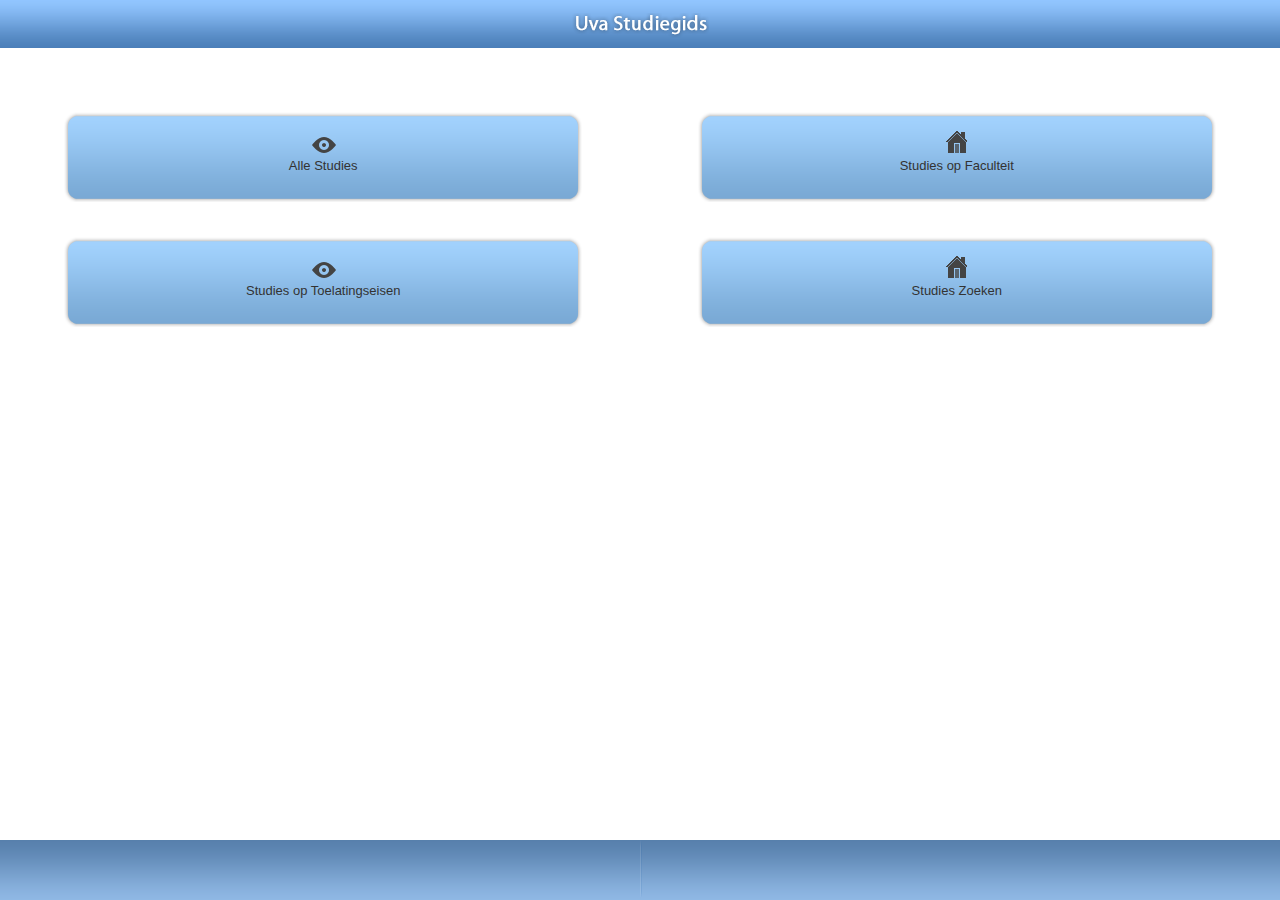
==== ontwerp/index.html @ fea1e6c2 "Added devider in footerbar." ====
<!html>
<head>
	<title>Mobiele Studiegids UvA</title>
	<link type="text/css" rel="stylesheet" media="screen" href="client/main.css" />
	
	<!-- Apple Specific META-codes -->
	
	<meta name="apple-mobile-web-app-capable" content="yes" />
	<meta name="apple-mobile-web-app-status-bar-style" content="black /">
	<meta name ="viewport" content ="width = 320,initial-scale = 2.3, user-scalable = yes" />
	
</head>
<body>
	
	<div class="topbar">
		<img src="./client/img/main-logo.png" alt="Mobiele Studiegids Uva" title="Logo Mobiele Studiegids Uva" />
	</div>
	
	<ul class="homelist">
		
		<li>
			<a href="#allestudies">
				
				<img src="client/img/button-left.gif" alt="Alle Studies tonen" class="left" />
				<img src="client/img/button-right.gif" alt="Alle Studies tonen" class="right" />
				
				<img src="client/img/alle_studies_icon.gif" alt="Alle Studies tonen" class="icon" />
				
				<p>
					Alle Studies
				</p>
				<div></div>
				
			</a>
		</li>
		
		<li>
			<a href="#zoeken/faculteit">
				
				<img src="client/img/button-left.gif" alt="Zoeken op Faculteit" class="left" />
				<img src="client/img/button-right.gif" alt="Zoeken op Faculteit" class="right" />
				
				<img src="client/img/zoeken_faculteit_icon.gif" alt="Zoeken op Faculteit" class="icon" style="margin-top:18px;" />

				<p>
					Studies op Faculteit
				</p>
				<div></div>
				
			</a>
		</li>
		
		<li class="newrule">
			<a href="#allestudies">
				
				<img src="client/img/button-left.gif" alt="Alle Studies tonen" class="left" />
				<img src="client/img/button-right.gif" alt="Alle Studies tonen" class="right" />
				
				<img src="client/img/alle_studies_icon.gif" alt="Alle Studies tonen" class="icon" />
				
				<p>
					Studies op Toelatingseisen
				</p>
				<div></div>
				
			</a>
		</li>
		
		<li>
			<a href="#zoeken/faculteit">
				
				<img src="client/img/button-left.gif" alt="Zoeken op Faculteit" class="left" />
				<img src="client/img/button-right.gif" alt="Zoeken op Faculteit" class="right" />
				
				<img src="client/img/zoeken_faculteit_icon.gif" alt="Zoeken op Faculteit" class="icon" style="margin-top:18px;" />

				<p>
					Studies Zoeken
				</p>
				<div></div>
				
			</a>
		</li>
		
	</ul>
	
	<div class="footer">
		<div class="footeritem">
			&nbsp;
		</div>
		<img src="client/img/footer-splitter.gif" alt="Splitter" id="splitter" />
		<div class="footeritem">
			
		</div>
	</div>
</body>
---- ontwerp/client/main.css ----
body
{
	margin:0px;
	padding:0px;
	font-family:Arial;
	font-size:13px;
}
.topbar
{
	height: 48px ;
	width: 100% ;
	background-image: url( "./img/topbar-bg.gif" ) ;
	background-color: #6699cc ;
	text-align:center;
}
.topbar img
{
	margin-top:13px;
}
ul.homelist
{
	margin:0px;
	padding-left:5%;
	padding-right:5%;
	padding-top:5%;
}
ul.homelist li
{
	background-image: url( "img/button-bg.gif" ) ;
	height:90px;
	list-style:none;
	width:45%;
	float:left;
	margin:0px;
	padding:0px;
	margin-left:10%;
	margin-bottom:3%;
}
ul.homelist li:first-child
{
	margin-left:0px;
}
ul.homelist li.newrule
{
	clear:both;
	margin-left:0px;
}
ul.homelist li img.left
{
	float:left;
}
ul.homelist li a
{
	display:block;
	height:55px;
	text-align:center;
	vertical-align: middle;
	text-decoration:none;
}
.icon
{
	margin-top:25px;
}
ul.homelist li p
{
	display:block;
	width:100%;
	margin-top:0px;
	padding-top:5px;
	height:100%;
	color:#333333;
	text-decoration:none;
}
ul.homelist li img.right
{
	float:right;
}
ul.homelist li div
{
	clear:both;
}
.footer
{
	background-image:url("img/footer-bg.gif");
	width:100%;
	position:absolute;
	bottom:0px;
	height:60px;
	background-color:#6699cc;
}
.footer .footeritem
{
	width:50%;
	display:block;
	float:left;
}
.footer #splitter
{
	float:left;
}
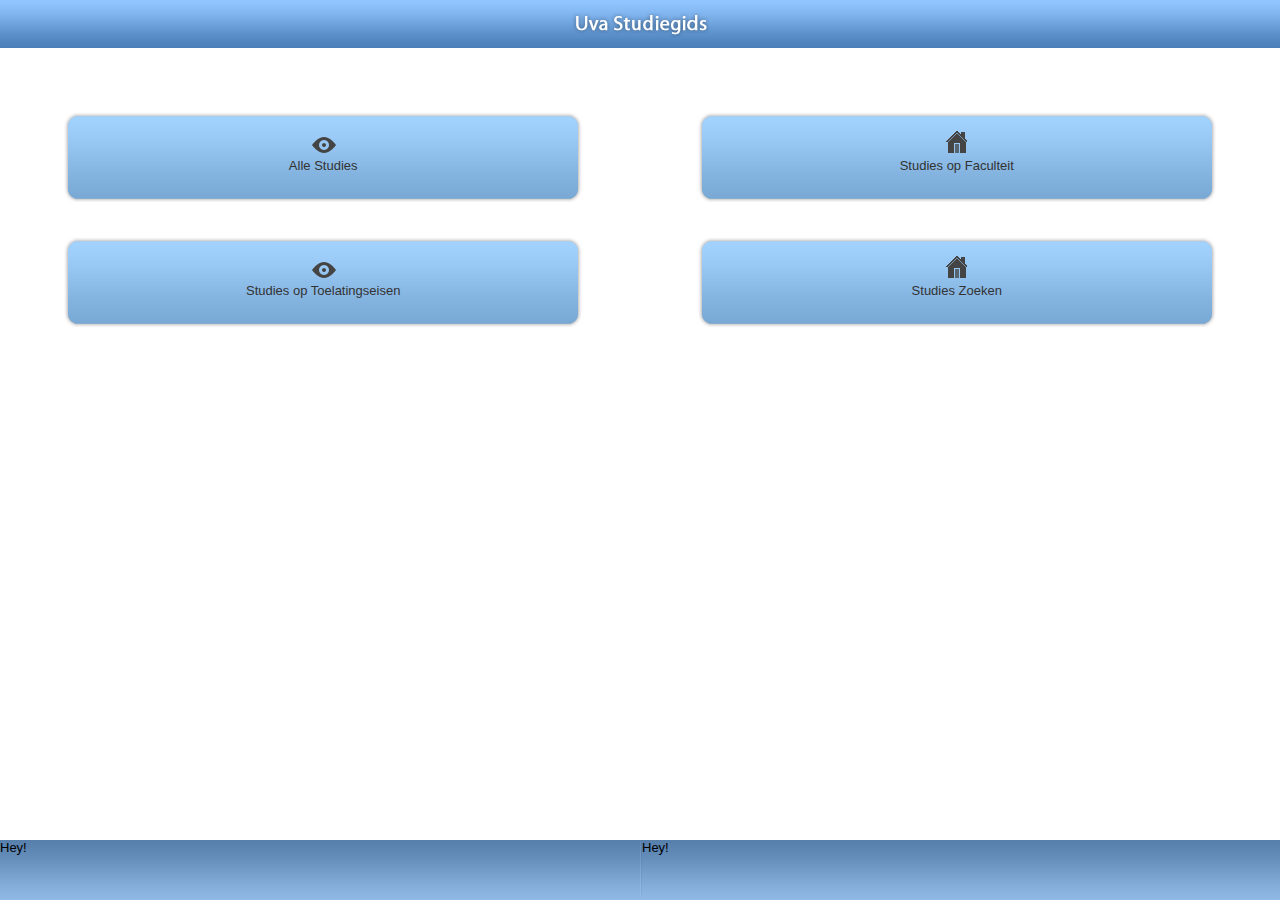
==== commit 84e1aa97: "Fixed a bug which caused the footer content to drop out of the footer background." ====
--- a/ontwerp/index.html
+++ b/ontwerp/index.html
@@ -86,11 +86,11 @@
 	
 	<div class="footer">
 		<div class="footeritem">
-			&nbsp;
+			Hey!
 		</div>
-		<img src="client/img/footer-splitter.gif" alt="Splitter" id="splitter" />
 		<div class="footeritem">
-			
+			<img src="client/img/footer-splitter.gif" alt="Splitter" id="splitter" />
+			Hey!
 		</div>
 	</div>
 </body>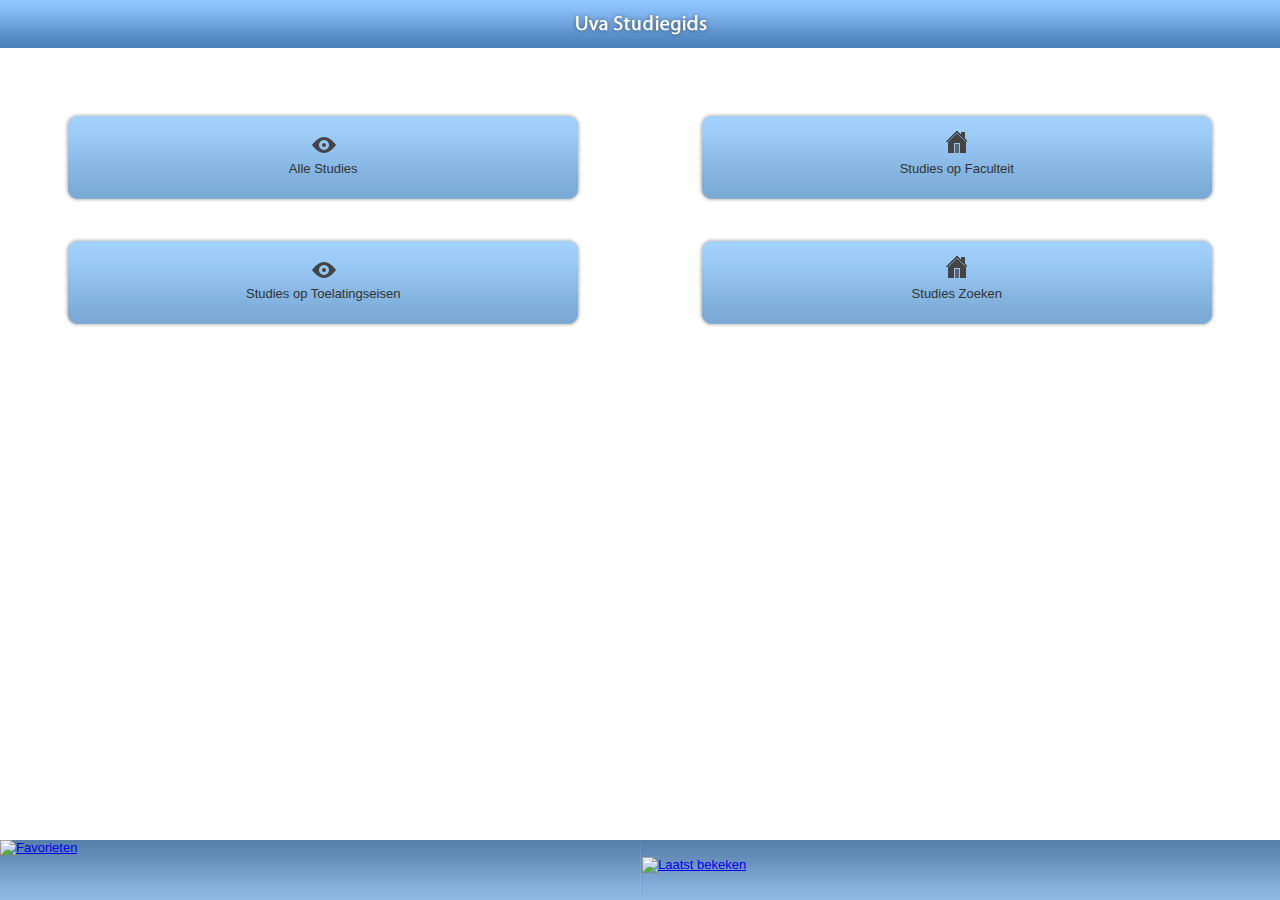
==== commit a3ecf1fb: "Installed jQuery Mobile" ====
--- a/ontwerp/index.html
+++ b/ontwerp/index.html
@@ -1,96 +1,105 @@
-<!html>
-<head>
-	<title>Mobiele Studiegids UvA</title>
-	<link type="text/css" rel="stylesheet" media="screen" href="client/main.css" />
+<!doctype html>
+<html>
+	<head>
+		<title>Mobiele Studiegids UvA</title>
+		<link type="text/css" rel="stylesheet" media="screen" href="client/main.css" />
+		
+		<!-- Apple Specific META-codes -->
+		
+		<meta name="apple-mobile-web-app-capable" content="yes" />
+		<meta name="apple-mobile-web-app-status-bar-style" content="black /">
+		<meta name ="viewport" content ="width = 320,initial-scale = 2.3, user-scalable = yes" />
+		<link rel="apple-touch-icon" href="client/img/apple-icon.png" />
+		<meta http-equiv="Content-Type" content="text/html; charset=utf-8" />
 	
-	<!-- Apple Specific META-codes -->
+		<!-- Jquery Mobile -->	
+		<link rel="stylesheet" href="http://code.jquery.com/mobile/1.1.0-rc.1/jquery.mobile-1.1.0-rc.1.min.css" />
+		<script src="http://code.jquery.com/jquery-1.7.1.min.js"></script>
+		<script src="http://code.jquery.com/mobile/1.1.0-rc.1/jquery.mobile-1.1.0-rc.1.min.js"></script>
+			
+	</head>
+	<body>
+		
+		<div class="topbar">
+			<img src="./client/img/main-logo.png" alt="Mobiele Studiegids Uva" title="Logo Mobiele Studiegids Uva" />
+		</div>
+		
+		<ul class="homelist">
+			
+			<li>
+				<a href="#allestudies">
+					
+					<img src="client/img/button-left.gif" alt="Alle Studies tonen" class="left" />
+					<img src="client/img/button-right.gif" alt="Alle Studies tonen" class="right" />
+					
+					<img src="client/img/alle_studies_icon.gif" alt="Alle Studies tonen" class="icon" />
+					
+					<p>
+						Alle Studies
+					</p>
+					<div></div>
+					
+				</a>
+			</li>
+			
+			<li>
+				<a href="#zoeken/faculteit">
+					
+					<img src="client/img/button-left.gif" alt="Zoeken op Faculteit" class="left" />
+					<img src="client/img/button-right.gif" alt="Zoeken op Faculteit" class="right" />
+					
+					<img src="client/img/zoeken_faculteit_icon.gif" alt="Zoeken op Faculteit" class="icon" style="margin-top:18px;" />
 	
-	<meta name="apple-mobile-web-app-capable" content="yes" />
-	<meta name="apple-mobile-web-app-status-bar-style" content="black /">
-	<meta name ="viewport" content ="width = 320,initial-scale = 2.3, user-scalable = yes" />
+					<p>
+						Studies op Faculteit
+					</p>
+					<div></div>
+					
+				</a>
+			</li>
+			
+			<li class="newrule">
+				<a href="#allestudies">
+					
+					<img src="client/img/button-left.gif" alt="Alle Studies tonen" class="left" />
+					<img src="client/img/button-right.gif" alt="Alle Studies tonen" class="right" />
+					
+					<img src="client/img/alle_studies_icon.gif" alt="Alle Studies tonen" class="icon" />
+					
+					<p>
+						Studies op Toelatingseisen
+					</p>
+					<div></div>
+					
+				</a>
+			</li>
+			
+			<li>
+				<a href="#zoeken/faculteit">
+					
+					<img src="client/img/button-left.gif" alt="Zoeken op Faculteit" class="left" />
+					<img src="client/img/button-right.gif" alt="Zoeken op Faculteit" class="right" />
+					
+					<img src="client/img/zoeken_faculteit_icon.gif" alt="Zoeken op Faculteit" class="icon" style="margin-top:18px;" />
 	
-</head>
-<body>
-	
-	<div class="topbar">
-		<img src="./client/img/main-logo.png" alt="Mobiele Studiegids Uva" title="Logo Mobiele Studiegids Uva" />
-	</div>
-	
-	<ul class="homelist">
+					<p>
+						Studies Zoeken
+					</p>
+					<div></div>
+					
+				</a>
+			</li>
+			
+		</ul>
 		
-		<li>
-			<a href="#allestudies">
-				
-				<img src="client/img/button-left.gif" alt="Alle Studies tonen" class="left" />
-				<img src="client/img/button-right.gif" alt="Alle Studies tonen" class="right" />
-				
-				<img src="client/img/alle_studies_icon.gif" alt="Alle Studies tonen" class="icon" />
-				
-				<p>
-					Alle Studies
-				</p>
-				<div></div>
-				
+		<div class="footer">
+			<a class="footeritem" href="#favorieten">
+				<img src="client/img/favorieten.png" alt="Favorieten" class="button" />
 			</a>
-		</li>
-		
-		<li>
-			<a href="#zoeken/faculteit">
-				
-				<img src="client/img/button-left.gif" alt="Zoeken op Faculteit" class="left" />
-				<img src="client/img/button-right.gif" alt="Zoeken op Faculteit" class="right" />
-				
-				<img src="client/img/zoeken_faculteit_icon.gif" alt="Zoeken op Faculteit" class="icon" style="margin-top:18px;" />
-
-				<p>
-					Studies op Faculteit
-				</p>
-				<div></div>
-				
+			<a class="footeritem" href="#laatst-bekeken">
+				<img src="client/img/footer-splitter.gif" alt="Splitter" id="splitter" />
+				<img src="client/img/laatst-bekeken.png" alt="Laatst bekeken" class="button" style="margin-top:17px;" />
 			</a>
-		</li>
-		
-		<li class="newrule">
-			<a href="#allestudies">
-				
-				<img src="client/img/button-left.gif" alt="Alle Studies tonen" class="left" />
-				<img src="client/img/button-right.gif" alt="Alle Studies tonen" class="right" />
-				
-				<img src="client/img/alle_studies_icon.gif" alt="Alle Studies tonen" class="icon" />
-				
-				<p>
-					Studies op Toelatingseisen
-				</p>
-				<div></div>
-				
-			</a>
-		</li>
-		
-		<li>
-			<a href="#zoeken/faculteit">
-				
-				<img src="client/img/button-left.gif" alt="Zoeken op Faculteit" class="left" />
-				<img src="client/img/button-right.gif" alt="Zoeken op Faculteit" class="right" />
-				
-				<img src="client/img/zoeken_faculteit_icon.gif" alt="Zoeken op Faculteit" class="icon" style="margin-top:18px;" />
-
-				<p>
-					Studies Zoeken
-				</p>
-				<div></div>
-				
-			</a>
-		</li>
-		
-	</ul>
-	
-	<div class="footer">
-		<div class="footeritem">
-			Hey!
 		</div>
-		<div class="footeritem">
-			<img src="client/img/footer-splitter.gif" alt="Splitter" id="splitter" />
-			Hey!
-		</div>
-	</div>
-</body>+	</body>
+</html>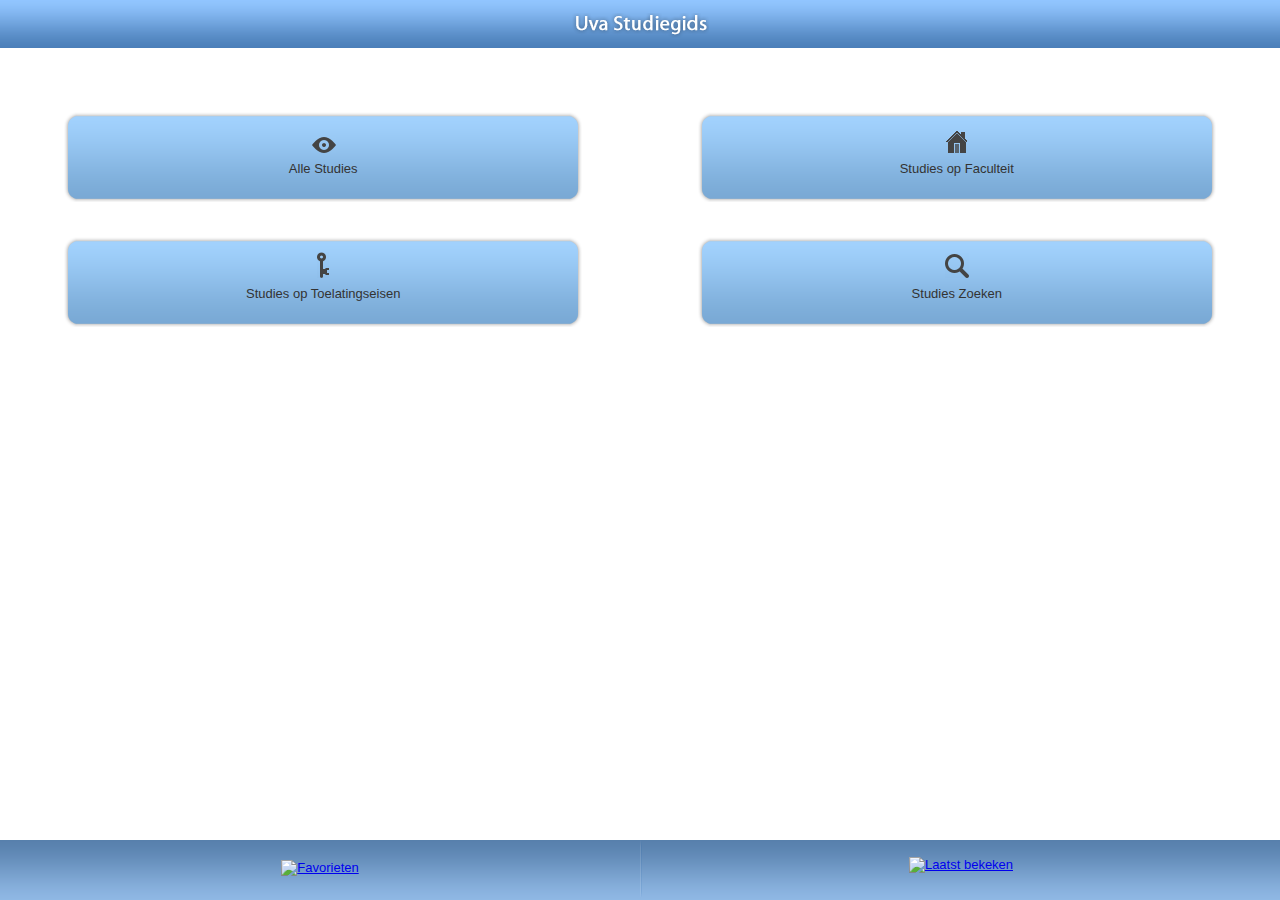
==== commit 2b15aa82: "Added icons for toelatingseisen en zoeken." ====
--- a/ontwerp/index.html
+++ b/ontwerp/index.html
@@ -1,8 +1,8 @@
 <!doctype html>
 <html>
 	<head>
+		
 		<title>Mobiele Studiegids UvA</title>
-		<link type="text/css" rel="stylesheet" media="screen" href="client/main.css" />
 		
 		<!-- Apple Specific META-codes -->
 		
@@ -16,6 +16,8 @@
 		<link rel="stylesheet" href="http://code.jquery.com/mobile/1.1.0-rc.1/jquery.mobile-1.1.0-rc.1.min.css" />
 		<script src="http://code.jquery.com/jquery-1.7.1.min.js"></script>
 		<script src="http://code.jquery.com/mobile/1.1.0-rc.1/jquery.mobile-1.1.0-rc.1.min.js"></script>
+			
+		<link type="text/css" rel="stylesheet" media="screen" href="client/main.css" />
 			
 	</head>
 	<body>
@@ -61,10 +63,10 @@
 			<li class="newrule">
 				<a href="#allestudies">
 					
-					<img src="client/img/button-left.gif" alt="Alle Studies tonen" class="left" />
-					<img src="client/img/button-right.gif" alt="Alle Studies tonen" class="right" />
+					<img src="client/img/button-left.gif" alt="Alle Studies op Toelatingseisen" class="left" />
+					<img src="client/img/button-right.gif" alt="Alle Studies op Toelatingseisen" class="right" />
 					
-					<img src="client/img/alle_studies_icon.gif" alt="Alle Studies tonen" class="icon" />
+					<img src="client/img/toelatingseisen_icon.gif" alt="Alle Studies op Toelatingseisen" class="icon" style="margin-top:15px;" />
 					
 					<p>
 						Studies op Toelatingseisen
@@ -80,7 +82,7 @@
 					<img src="client/img/button-left.gif" alt="Zoeken op Faculteit" class="left" />
 					<img src="client/img/button-right.gif" alt="Zoeken op Faculteit" class="right" />
 					
-					<img src="client/img/zoeken_faculteit_icon.gif" alt="Zoeken op Faculteit" class="icon" style="margin-top:18px;" />
+					<img src="client/img/zoeken_icon.gif" alt="Zoeken op Faculteit" class="icon" style="margin-top:16px;" />
 	
 					<p>
 						Studies Zoeken
@@ -101,5 +103,6 @@
 				<img src="client/img/laatst-bekeken.png" alt="Laatst bekeken" class="button" style="margin-top:17px;" />
 			</a>
 		</div>
+		
 	</body>
 </html>--- a/ontwerp/client/main.css
+++ b/ontwerp/client/main.css
@@ -4,6 +4,7 @@
 	padding:0px;
 	font-family:Arial;
 	font-size:13px;
+	background-color:#fff;
 }
 .topbar
 {
@@ -98,3 +99,11 @@
 {
 	float:left;
 }
+.footer .footeritem
+{
+	text-align:center;
+}
+.footer .footeritem img.button
+{
+	margin-top:20px;
+}
